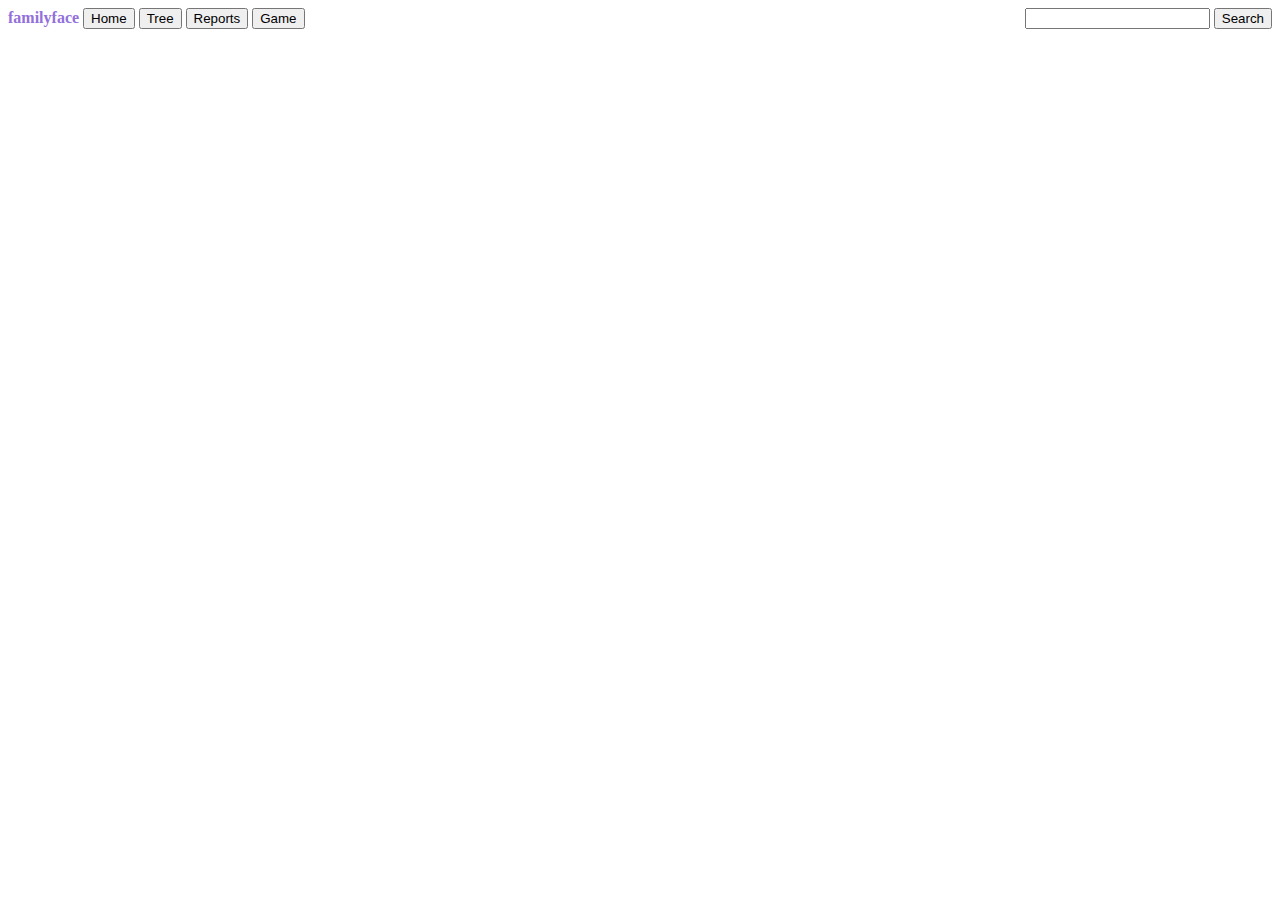
==== index.html @ c3f3ba1b "add title" ====
<html>

<head>
  <title>familyface</title>
  <style>

    .flex-container-row {
      display: flex;
      flex-direction: row;
      flex-wrap: nowrap;
      justify-content: center;
      align-content: center;
      align-items: stretch;
    }

    .flex-container-column {
      display: flex;
      flex-direction: column;;
      flex-wrap: nowrap;
      justify-content: center;
      align-content: center;
      align-items: stretch;
    }

    .flex-item-default {
      width: 300px;
      flex-grow: 0;
      flex-shrink: 0;
      flex-basis: 0;
    }

    .flex-grow {
      flex-grow: 1;
    }

    .pic-big{
      width: 200px;
      height: 200px;
    }
    .pic {
      width: 100px;
      height: 100px;
      background-color: black;
    }

    .view {
      display:none;
    }

    #gameStatus{
      text-align: center;
    }

    #title{
      font-weight: bold;
      color: mediumpurple;
    }

  </style>

  <script src="https://code.jquery.com/jquery-3.1.1.min.js" integrity="sha256-hVVnYaiADRTO2PzUGmuLJr8BLUSjGIZsDYGmIJLv2b8=" crossorigin="anonymous"></script>
</head>

<body class="flex-container-column">
  <!--Header--><div id="header" class="flex-container-row">
  <div class="flex-grow">
    <span id="title">familyface</span>
    <button class="btn-nav">Home</button>
    <button class="btn-nav">Tree</button>
    <button class="btn-nav">Reports</button>
    <button id="header-btn-game" class="btn-nav">Game</button>
  </div>
  <div>
    <input id="search-term"></input>
    <button id="btn-search">Search</button>
  </div>

  </div><!--Header-->
  <!--View-Home--><div id="view-home" class="flex-grow view">
    Sorry nothing new...<br>Your family must be boring.
  </div><!--View-Home-->

  <!--View-Tree--><div id="view-tree" class="flex-grow view">
    <div class="flex-container-row">
      <div class="flex-grow">
        <!--Generations--><div class="flex-container-column">
          <!--Parents--><div class="flex-container-row">
            <div id="mom" class="flex-grow" style="background-color:khaki;">Unknown mom</div>
            <div id="dad" class="flex-grow" style="background-color:pink;">Unknown dad</div>
          </div><!--Parents-->
          <!--Person--><div style="background-color:lightblue;">
          <div id="person">person</div>
          <div id="spouse">No known spouse</div>
          </div><!--Person-->
          <!--Children--><div style="background-color:plum;">
            <div id="children">No known children</div>
          </div><!--Children-->
        </div><!--Generations-->
      </div>
      <!--Details--><div>
        details
        <div id="details"></div>
      </div><!--Details-->
    </div>
  </div><!--View-Tree-->

  <!--View-Report--><div id="view-reports" class="flex-grow view" style="background-color:lightgray;">
    <div class="flex-container-row">
      <div class=flex-grow>
        BirthdayList
        <div id="birthdayList">no birthdays</div>
      </div>
      <div id="report-birthday" class="flex-grow" style="display:none;">
        Search
        <div id="searchResults"></div>
      </div>
    </div>
  </div><!--View-Report-->

  <!--View-Game--><div id="view-game" class="flex-grow view" style="background-color:lightgray;">
    <div id="gameStatus"><br></div>
    <div class="flex-container-row">
      <div class=flex-grow>
        <div id="gamePic">Picture here</div>
      </div>
      <div class="flex-grow">
        <div id="gameOptions">Options here</div>
      </div>
    </div>
  </div><!--View-Game-->

</body>

<script>
var params = {};
if (location.search) {
  var parts = location.search.substring(1).split('&');
  for (var i = 0; i < parts.length; i++) {
    var nv = parts[i].split('=');
    if (!nv[0]) continue;
    params[nv[0]] = nv[1] || true;
  }
}

var view = (typeof params.view == "undefined") ? "tree" : params.view;
function goToView(name){
  $(".view").hide();
  $("#view-" + name).show();
  updateViewURLParam(name);
}

function updateViewURLParam(view){
  var url = ""; var params = window.location.search;
  if (params.length === 0){
    url = window.location.pathname + "?view=" + view
  }else if (!params.includes("view")){
    url = window.location.pathname + params + "&view=" + view
  }else{
    params = params.substr(1).split("&");
    for (var i = 0; i < params.length; i++){
      if (params[i].startsWith("view")){ params[i] = "view=" + view; break; }
    }
    url = "?" + params.join("&");
  }
  window.history.pushState({},"",url);
}

</script>

<script> //Birthdays
function getBirthdayList() {
  $.getJSON("/people/get").done(function(data) {
    if (data == null) return;
    var people = removeBirthdayless(data).sort(birthdaySort);
    var htmlArray = []
    people.forEach(function(p){ htmlArray.push(birthdayLine(p)); });
    $("#birthdayList").html(htmlArray.join("<br>"));
  });
}
getBirthdayList();

function removeBirthdayless(people){
  var r = [];
  people.forEach(function(p){
    if (typeof p.details.birthday !== "undefined") r.push(p);
  });
  return r;
}

function birthdaySort(a,b){
  var x = a.details.birthday; var y = b.details.birthday;
  return ((x < y) ? -1 : ((x > y) ? 1 : 0));
}

function birthdayLine(person){
  return person.details.birthday + " | " + personHTML(person);
}
</script>

<script> //Search
function search(term) {
  $.getJSON("/people/search", {"term":term}).done(function(data) {
    if (data == null) return;
    var str = data.length + " found<br>";
    data.forEach(function(p){ str += personHTML(p) + "<br>"});
    $("#searchResults").html(str);
  });
}
</script>

<script> //Person
  var person, mom, dad, currentSpouse;
  var children = [];

  function cleanUpScreen() {
    $("#person").html("");
    $("#spouse").html("");
    $("#mom").html("");
    $("#dad").html("");
    $("#children").html("");
    $("#details").html("")
  }

  function getPerson(id) {
    $.getJSON("/person/get", {
      "person_id": id
    }).done(function(person) {
      console.log("person", person);
      $("#person").html(personHTML(person,true));
      $("#details").html(JSON.stringify(person.details).replace(/,/g , "<br>").replace(/({|})/g , ""));
      getDad(person.dad_id);
      getMom(person.mom_id);
      if (person.marriages) {
        getSpouse(person.marriages[person.marriages.length - 1].spouse_id);
      }
      getChildren(person.children_ids)
    })
  }

  function personHTML(person, pic) {
    var str = '<a href="face?person_id=' + person.id + '">';
    if (pic) {
      if (typeof person.details.fbid !== "undefined") {
        str += '<iframe class="pic" src="https://graph.facebook.com/' + person.details.fbid +'/picture?type=normal"></iframe><br>';
      } else if (typeof person.details.pic !== "undefined")
        str += '<image class="pic" src="/pic?path=' + person.details.pic +'"></image><br>';
      else {
        str += '<div class="pic"></div>';
      }
    }
    str += person.details.givennames + " " + person.details.surname + '</a>'
    return str;

  }

  function getChildren(children_ids) {
    for (child_id in children_ids) {
      getChild(children_ids[child_id]);
    }
  }

  function childrenHtml() {
    var links = [];
    for (child in children) {
      links.push(personHTML(children[child],true))
    }
    $("#children").html(links.join("<br>"))
  }

  function getChild(id) {
    $.getJSON("/person/get", {
      "person_id": id
    }).done(function(data) {
      if (data == null) return;
      children.push(data);
      childrenHtml();
    });
  }

  function getSpouse(id) {
    $.getJSON("/person/get", {
      "person_id": id
    }).done(function(spouse) {
      if (spouse == null) return;
      $("#spouse").html(personHTML(spouse,true));
    });
  }

  function getDad(id) {
    $.getJSON("/person/get", {
      "person_id": id
    }).done(function(dad) {
      if (dad == null) return;
      $("#dad").html(personHTML(dad,true));
    });
  }

  function getMom(id) {
    $.getJSON("/person/get", {
      "person_id": id
    }).done(function(mom) {
      if (mom == null) return;
      $("#mom").html(personHTML(mom,true));
    });
  }

  if (typeof params.person_id == "undefined") {
    getPerson(1);
  } else {
    getPerson(params.person_id);
  }
</script>

<script> //Game
  var gamePeople = [];
  var gameCurrentPersonIndex;
  var gameCurrentAnswers = [];
  var getGamePeople = function(){
    $.getJSON("/people/get").done(function(data) {
      if (data == null) return;
      data.forEach(function(p){
        if ((typeof p.details.fbid !== "undefined") ||
          (typeof p.details.pic !== "undefined")) gamePeople.push(p);
      });
      gameNext();
    });
  }();

  function gameRandom(){
    function getRandomInt(min, max) {
      min = Math.ceil(min);
      max = Math.floor(max);
      return Math.floor(Math.random() * (max - min)) + min;
    }
    return getRandomInt(0, gamePeople.length);
  }

  function gameNext(){
    if (gamePeople.length < 4) {
      $("#header-btn-game").hide();
      return;
    }

    var personNum = gameRandom();
    while (personNum === gameCurrentPersonIndex){personNum = gameRandom();}

    gameCurrentAnswers = [];
    gameCurrentPersonIndex = personNum;

    while (gameCurrentAnswers.length < 4){
      if (!gameCurrentAnswers.includes(personNum))
        gameCurrentAnswers.push(personNum);
      personNum = gameRandom();
    }
    gameCurrentAnswers.sort(function(){return .5 - Math.random();});

    if (typeof gamePeople[gameCurrentPersonIndex].details.fbid !== "undefined"){
      $("#gamePic").html('<iframe class="pic-big" src="https://graph.facebook.com/' +
      gamePeople[gameCurrentPersonIndex].details.fbid +
      '/picture?type=large"></iframe>');
    }else {
      $("#gamePic").html('<image class="pic-big" src="/pic?path=' + gamePeople[gameCurrentPersonIndex].details.pic +'"></image><br>');
    }

    var options = "";
    gameCurrentAnswers.forEach(function(i){
      options += '<button class="gameChoices" onclick="checkAnswer(' +
        gamePeople[i].id + ')">' +
        gamePeople[i].details.givennames + ' ' +
        gamePeople[i].details.surname + '</button><br>';
    });
    $("#gameOptions").html(options);
  }

  function checkAnswer(id){
    if (gamePeople[gameCurrentPersonIndex].id === id){
        $("#gameStatus").html("Great Job! it was " +
          gamePeople[gameCurrentPersonIndex].details.givennames + " " +
          gamePeople[gameCurrentPersonIndex].details.surname + "!"
        );
        gameNext();
    }else{
      $("#gameStatus").html("Keep trying.");
    }
  }
</script>

<script>
  goToView(view);

  $("#btn-search").click(function(){
    search($("#search-term").val());
  });

  $("#search-term").keypress(function (e) {
    if (e.which == 13) {
      $("#report-birthday").show();
      search($("#search-term").val());
      goToView("reports");
    }
  });

  $(".btn-nav").click(function(){
    var view = $(this).text().toLowerCase();
    goToView(view);
  });

</script>

</html>
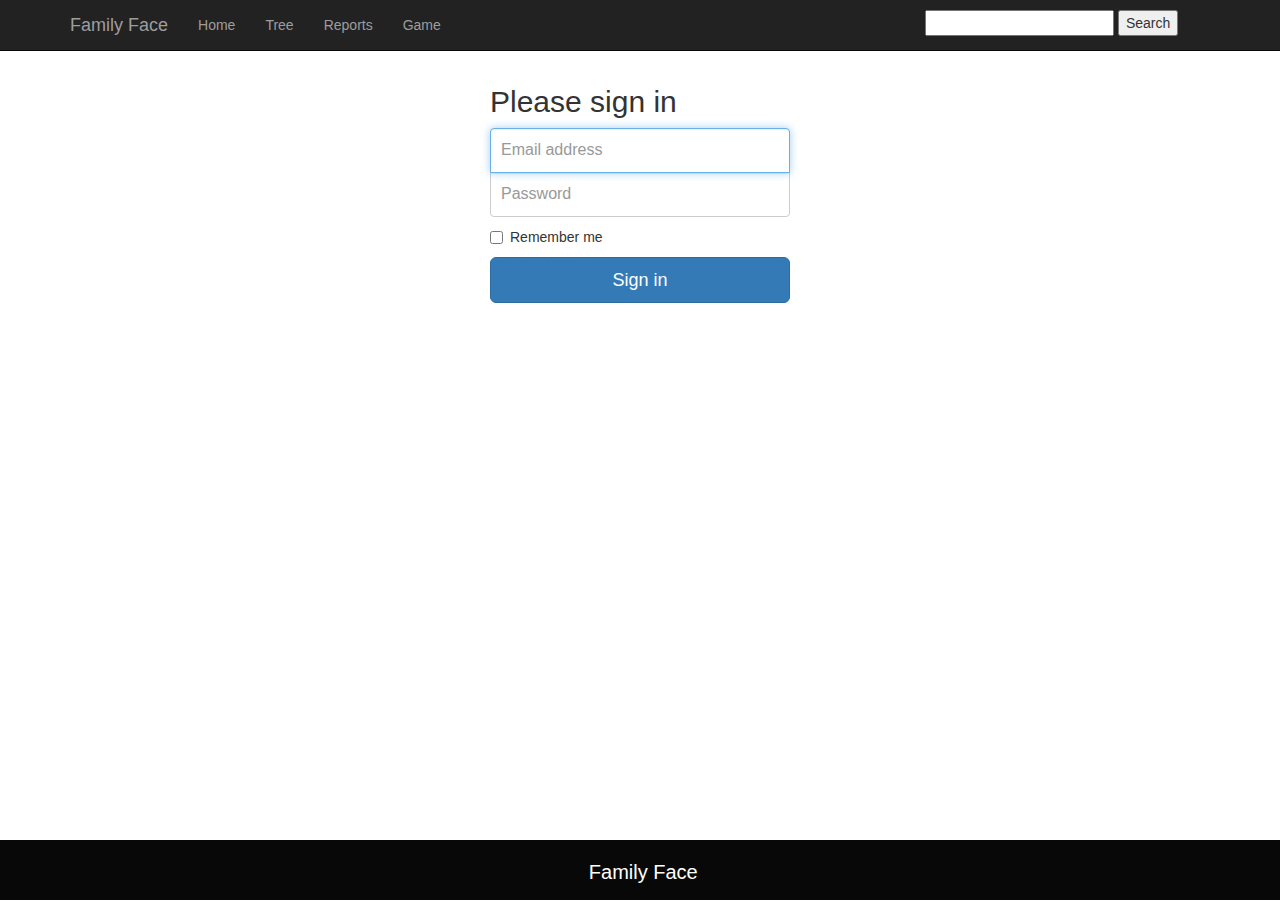
==== commit 54725ebd: "Ryan's Beauitifcation" ====
--- a/index.html
+++ b/index.html
@@ -1,135 +1,422 @@
-<html>
-
-<head>
-  <title>familyface</title>
-  <style>
-
-    .flex-container-row {
-      display: flex;
-      flex-direction: row;
-      flex-wrap: nowrap;
-      justify-content: center;
-      align-content: center;
-      align-items: stretch;
-    }
-
-    .flex-container-column {
-      display: flex;
-      flex-direction: column;;
-      flex-wrap: nowrap;
-      justify-content: center;
-      align-content: center;
-      align-items: stretch;
-    }
-
-    .flex-item-default {
-      width: 300px;
-      flex-grow: 0;
-      flex-shrink: 0;
-      flex-basis: 0;
-    }
-
-    .flex-grow {
-      flex-grow: 1;
-    }
-
-    .pic-big{
-      width: 200px;
-      height: 200px;
-    }
-    .pic {
-      width: 100px;
-      height: 100px;
-      background-color: black;
-    }
-
-    .view {
-      display:none;
-    }
-
-    #gameStatus{
-      text-align: center;
-    }
-
-    #title{
-      font-weight: bold;
-      color: mediumpurple;
-    }
-
-  </style>
-
-  <script src="https://code.jquery.com/jquery-3.1.1.min.js" integrity="sha256-hVVnYaiADRTO2PzUGmuLJr8BLUSjGIZsDYGmIJLv2b8=" crossorigin="anonymous"></script>
-</head>
-
-<body class="flex-container-column">
-  <!--Header--><div id="header" class="flex-container-row">
-  <div class="flex-grow">
-    <span id="title">familyface</span>
-    <button class="btn-nav">Home</button>
-    <button class="btn-nav">Tree</button>
-    <button class="btn-nav">Reports</button>
-    <button id="header-btn-game" class="btn-nav">Game</button>
-  </div>
-  <div>
-    <input id="search-term"></input>
-    <button id="btn-search">Search</button>
-  </div>
-
-  </div><!--Header-->
-  <!--View-Home--><div id="view-home" class="flex-grow view">
-    Sorry nothing new...<br>Your family must be boring.
-  </div><!--View-Home-->
-
-  <!--View-Tree--><div id="view-tree" class="flex-grow view">
-    <div class="flex-container-row">
-      <div class="flex-grow">
-        <!--Generations--><div class="flex-container-column">
-          <!--Parents--><div class="flex-container-row">
-            <div id="mom" class="flex-grow" style="background-color:khaki;">Unknown mom</div>
-            <div id="dad" class="flex-grow" style="background-color:pink;">Unknown dad</div>
-          </div><!--Parents-->
-          <!--Person--><div style="background-color:lightblue;">
-          <div id="person">person</div>
-          <div id="spouse">No known spouse</div>
-          </div><!--Person-->
-          <!--Children--><div style="background-color:plum;">
-            <div id="children">No known children</div>
-          </div><!--Children-->
-        </div><!--Generations-->
+<!DOCTYPE html>
+<html lang="en">
+  <head>
+    <style>
+      body {
+        padding-top: 50px;
+        height: 870px;
+      }
+      .starter-template {
+        padding: 40px 15px;
+        text-align: center;
+      }
+
+      .searchNav {
+        padding-left: 75%;
+        padding-top: 10px;
+      }
+
+      #recentAct {
+        padding-left: 10%;
+      }
+
+      #famTree {
+        padding-left: 5%;
+        margin-bottom: 15px;
+      }
+
+      .pic-big{
+        width: 200px;
+        height: 200px;
+      }
+      .pic {
+        width: 100px;
+        height: 100px;
+        background-color: black;
+      }
+
+      #dad,#mom {
+        padding-bottom: 55px;
+        padding-top: 25px;
+      }
+
+      #detailP {
+        padding-top: 50px;
+      }
+
+      #extra {
+        height: 200px;
+      }
+
+      .dStyle {
+        /*margin-left: 78%;*/
+        margin-right: -30px;
+        margin-top: -83px;
+        height: 300px;
+        padding-bottom: 750px;
+        border-left: 1px solid #333;
+        background-color: #fafafa;
+
+      }
+
+      #details {
+        padding-top: 10%;
+        padding-left: 60px;
+      }
+
+      #details hr {
+        padding-top: 10%;
+        margin-left: -60px;
+      }
+
+      #buttonDetail {
+        margin-left: 35%;
+        margin-top: 70px;
+      }
+
+      .footer {
+        position: absolute;
+        bottom: 0;
+        width: 100%;
+        height: 60px;
+        background-color: #080808;
+      }
+
+      #footerDesc {
+        margin-top: 18px;
+        margin-left: 46%;
+        font-size: 20px;
+        color: #ffffff;
+        font-weight: 150;
+      }
+
+
+
+      .reportsRow {
+        height: 300px;
+        padding-top: 3%;
+        padding-bottom: 750px;
+        padding-left: 30px;
+        background-color: #fafafa;
+        border-right: 1px solid #333;
+        margin-left: -30px;
+      }
+
+      .reportsRow hr {
+        margin-left: -60px;
+        padding-bottom: 10%;
+
+      }
+
+      .reportResults h3 {
+        margin-left: 40%;
+        margin-top: 5%;
+
+      }
+
+      #searchResults {
+        margin-left: 45%;
+        margin-top: 5%;
+      }
+
+      #searchResults {
+        height: 100px;
+      }
+
+      body {
+        padding-top: 40px;
+        padding-bottom: 40px;
+        background-color: #eee;
+      }
+
+      .form-signin {
+        max-width: 330px;
+        padding: 15px;
+        margin: 0 auto;
+      }
+      .form-signin .form-signin-heading,
+      .form-signin .checkbox {
+        margin-bottom: 10px;
+      }
+      .form-signin .checkbox {
+        font-weight: normal;
+      }
+      .form-signin .form-control {
+        position: relative;
+        height: auto;
+        -webkit-box-sizing: border-box;
+           -moz-box-sizing: border-box;
+                box-sizing: border-box;
+        padding: 10px;
+        font-size: 16px;
+      }
+      .form-signin .form-control:focus {
+        z-index: 2;
+      }
+      .form-signin input[type="email"] {
+        margin-bottom: -1px;
+        border-bottom-right-radius: 0;
+        border-bottom-left-radius: 0;
+      }
+      .form-signin input[type="password"] {
+        margin-bottom: 10px;
+        border-top-left-radius: 0;
+        border-top-right-radius: 0;
+      }
+
+      .gameView {
+        position: fixed;
+        top: 70%;
+        left: 50%;
+        transform: translate(-50%, -50%);
+      }
+      .gameView1 {
+        position: fixed;
+        top: 40%;
+        left: 50%;
+        transform: translate(-50%, -50%);
+      }
+      .gameView2 {
+        position: fixed;
+        top: 60%;
+        left: 50%;
+        transform: translate(-50%, -50%);
+      }
+
+      .gameView3 {
+        position: fixed;
+        top: 40%;
+        left: 50%;
+        transform: translate(-50%, -50%);
+      }
+      .gameView4 {
+        position: fixed;
+        top: 55%;
+        left: 50%;
+        transform: translate(-50%, -50%);
+      }
+
+
+    </style>
+    <meta charset="utf-8">
+    <meta http-equiv="X-UA-Compatible" content="IE=edge">
+    <meta name="viewport" content="width=device-width, initial-scale=1">
+    <!-- The above 3 meta tags *must* come first in the head; any other head content must come *after* these tags -->
+    <meta name="description" content="">
+    <meta name="author" content="">
+    <link rel="icon" href="../../favicon.ico">
+
+    <title>Starter Template for Bootstrap</title>
+    <!-- <link href="dist/css/bootstrap.min.css" rel="stylesheet"> -->
+    <link href="assets/css/ie10-viewport-bug-workaround.css" rel="stylesheet">
+    <link href="starter-template.css" rel="stylesheet">
+    <script src="assets/js/ie-emulation-modes-warning.js"></script>
+
+  </head>
+
+  <body>
+
+    <nav class="navbar navbar-inverse navbar-fixed-top">
+      <div class="container">
+        <div class="navbar-header">
+          <button type="button" class="navbar-toggle collapsed" data-toggle="collapse" data-target="#navbar" aria-expanded="false" aria-controls="navbar">
+            <span class="sr-only">Toggle navigation</span>
+            <span class="icon-bar"></span>
+            <span class="icon-bar"></span>
+            <span class="icon-bar"></span>
+          </button>
+          <a id="titleName" class="navbar-brand" href="#">Family Face</a>
+        </div>
+        <div id="navbar" class="collapse navbar-collapse">
+          <ul class="nav navbar-nav">
+            <li><a class="btn-nav">Home</a></li>
+            <li><a class="btn-nav">Tree</a></li>
+            <li><a class="btn-nav">Reports</a></li>
+            <li><a id="header-btn-game" class="btn-nav">Game</a></li>
+          </ul>
+          <div class="searchNav">
+            <input id="search-term"></input>
+            <button id="btn-search">Search</button>
+          </div>
+        </div><!--/.nav-collapse -->
       </div>
-      <!--Details--><div>
-        details
-        <div id="details"></div>
-      </div><!--Details-->
-    </div>
-  </div><!--View-Tree-->
-
-  <!--View-Report--><div id="view-reports" class="flex-grow view" style="background-color:lightgray;">
-    <div class="flex-container-row">
-      <div class=flex-grow>
-        BirthdayList
-        <div id="birthdayList">no birthdays</div>
-      </div>
-      <div id="report-birthday" class="flex-grow" style="display:none;">
-        Search
-        <div id="searchResults"></div>
+    </nav>
+
+    <div id="view-login" class="view">
+      <div class="container">
+
+        <form class="form-signin">
+          <h2 class="form-signin-heading">Please sign in</h2>
+          <label for="inputEmail" class="sr-only">Email address</label>
+          <input type="email" id="inputEmail" class="form-control" placeholder="Email address" required autofocus>
+          <label for="inputPassword" class="sr-only">Password</label>
+          <input type="password" id="inputPassword" class="form-control" placeholder="Password" required>
+          <div class="checkbox">
+            <label>
+              <input type="checkbox" value="remember-me"> Remember me
+            </label>
+          </div>
+          <button id="signIn" class="btn btn-lg btn-primary btn-block" type="submit">Sign in</button>
+        </form>
+
       </div>
     </div>
-  </div><!--View-Report-->
-
-  <!--View-Game--><div id="view-game" class="flex-grow view" style="background-color:lightgray;">
-    <div id="gameStatus"><br></div>
-    <div class="flex-container-row">
-      <div class=flex-grow>
-        <div id="gamePic">Picture here</div>
-      </div>
-      <div class="flex-grow">
-        <div id="gameOptions">Options here</div>
+
+    <div id="view-Edit" class="view">
+      <div class="container">
+
+        <form class="form-signin">
+          <h2 class="form-signin-heading">Edit Details</h2>
+          <label for="inputEmail" class="sr-only">Enter Job Title</label>
+          <input type="input" id="inputEmail" class="form-control" placeholder="Job Title" required autofocus>
+          <label for="inputPassword" class="sr-only">Enter Birthdate</label>
+          <input type="date" id="inputPassword" class="form-control" required>
+          <button id="submitEdit" class="btn btn-lg btn-primary btn-block" type="submit">Submit Changes</button>
+        </form>
+
       </div>
     </div>
-  </div><!--View-Game-->
-
+
+    <div id="view-admin" class="view">
+      <div class="container">
+        <div>
+          <div class="col-md-2"></div>
+          <div id="recentAct" class="col-md-8">
+            <h1>Thank You For You Submission</h1>
+            <p class="lead">Our Admin Will Review The Request.</p>
+          </div>
+          <div class="col-md-2"></div>
+        </div>
+      </div>
+
+
+    </div>
+
+
+    <div id="view-home" class="view">
+      <div class="container">
+        <div>
+          <div class="col-md-3"></div>
+          <div id="recentAct" class="col-md-6">
+            <h1>Recent Activities</h1>
+            <p class="lead">Most recent activities of your family.</p>
+          </div>
+          <div class="col-md-3"></div>
+        </div>
+      </div> <!-- /container -->
+      <hr>
+      <div class="container">
+        <div class="row">
+          <div class="col-md-5"></div>
+          <div id="report-birthday" class="col-md-3">
+            <p>Sorry nothing new...<br>Your family must be boring.</p>
+          </div>
+          <div class="col-md-4"></div>
+        </div>
+      </div> <!-- /container -->
+    </div>
+
+      <!--View-Tree-->
+      <div id="view-tree" class="view">
+        <div>
+          <div class="col-md-3"></div>
+          <div id="famTree" class="col-md-6">
+            <h1>Family Tree</h1>
+          </div>
+          <div class="col-md-3"></div>
+        </div>
+        <div class="container-fluid">
+          <div class="row-fluid">
+            <div class="col-md-9">
+                <!--Parents-->
+                  <div class="col-md-3"></div>
+                  <div id="mom" class="col-md-4">Unknown mom</div>
+                  <div id="dad" class="col-md-2">Unknown dad</div>
+                  <div class="col-md-3"></div>
+                <!--Parents-->
+                <!--Person-->
+                <div>
+                  <div class="col-md-4"></div>
+                  <div class="col-md-2" id="person">person</div>
+                  <div class="col-md-3" id="spouse">No known spouse</div>
+                  <div id="extra" class="col-md-3"></div>
+                </div><!--Person-->
+                <!--Children-->
+                <div>
+
+                  <div id="children">No known children</div>
+
+                </div><!--Children-->
+            </div>
+            <!--Details-->
+            <div class="col-md-3">
+              <div class="dStyle">
+                <div id="details"></div>
+                <button id="buttonDetail"type="button" class="btn btn-primary">Edit Details</button>
+              </div>
+
+            </div>
+            <!--Details-->
+            </div>
+          </div>
+        </div>
+
+
+        <div id="view-reports" class="view">
+          <div class="container-fluid">
+            <div class="row-fluid">
+              <div class="col-md-3">
+                <div class="reportsRow">
+                    <h3>Birthday List</h3>
+                    <hr>
+                    <div id="birthdayList">no birthdays</div>
+                </div>
+              </div>
+              <div class="col-md-9">
+                <div class="reportResults">
+                  <div id="report-birthday">
+                    <h3>Search Results</h3>
+                    <div id="searchResults"></div>
+                  </div>
+                </div>
+              </div>
+            </div>
+          </div>
+        </div><!--View-Report-->
+
+        <div id="view-game" class="view">
+            <div class="flex-container-row" id="gameStyle1">
+              <div class="gameView1">
+                <div id="gamePic">Picture here</div>
+              </div>
+              <div class="gameView2">
+                <div id="gameOptions">Options here</div>
+              </div>
+            </div>
+            <div id="gameStyle2">
+              <div class="gameView3">
+                <div id="gameName">name here</div>
+              </div>
+              <div class="gameView4">
+                <div id="gamePicOptions">Pictures here</div>
+              </div>
+            </div>
+            <div class="gameView">
+              <div id="gameStatus"><br></div>
+            </div>
+        </div><!--View-Game-->
+
+    <div class="footer navbar-fixed-bottom">
+      <p id="footerDesc">Family Face</p>
+    </div>
 </body>
+
+<script src="https://code.jquery.com/jquery-3.1.1.min.js" integrity="sha256-hVVnYaiADRTO2PzUGmuLJr8BLUSjGIZsDYGmIJLv2b8=" crossorigin="anonymous"></script>
+<script>window.jQuery || document.write('<script src="../../assets/js/vendor/jquery.min.js"><\/script>')</script>
+<!-- Latest compiled and minified CSS -->
+<link rel="stylesheet" href="https://maxcdn.bootstrapcdn.com/bootstrap/3.3.7/css/bootstrap.min.css" integrity="sha384-BVYiiSIFeK1dGmJRAkycuHAHRg32OmUcww7on3RYdg4Va+PmSTsz/K68vbdEjh4u" crossorigin="anonymous">
+<!-- <script src="dist/js/bootstrap.min.js"></script> -->
+
 
 <script>
 var params = {};
@@ -142,7 +429,7 @@
   }
 }
 
-var view = (typeof params.view == "undefined") ? "tree" : params.view;
+var view = (typeof params.view == "undefined") ? "login" : params.view;
 function goToView(name){
   $(".view").hide();
   $("#view-" + name).show();
@@ -227,18 +514,30 @@
     }).done(function(person) {
       console.log("person", person);
       $("#person").html(personHTML(person,true));
-      $("#details").html(JSON.stringify(person.details).replace(/,/g , "<br>").replace(/({|})/g , ""));
+      $("#details").html('<h4>Details for ' + person.details.givennames  + " " + person.details.surname +
+        '</h4><hr><p>Birthday: ' + person.details.birthday +
+        '<p>Occupation: ' + person.details.occupation);
       getDad(person.dad_id);
       getMom(person.mom_id);
       if (person.marriages) {
         getSpouse(person.marriages[person.marriages.length - 1].spouse_id);
       }
-      getChildren(person.children_ids)
+      else {
+        $("#spouse").html('<image class="pic" src="/pic/female.png"></image>');
+      }
+      if(person.children_ids)
+      {
+        getChildren(person.children_ids);
+      }
+      else {
+        childrenHtml();
+      }
+
     })
   }
 
   function personHTML(person, pic) {
-    var str = '<a href="face?person_id=' + person.id + '">';
+    var str = '<a href="face?view=tree&person_id=' + person.id + '">';
     if (pic) {
       if (typeof person.details.fbid !== "undefined") {
         str += '<iframe class="pic" src="https://graph.facebook.com/' + person.details.fbid +'/picture?type=normal"></iframe><br>';
@@ -261,10 +560,36 @@
 
   function childrenHtml() {
     var links = [];
+    var length = children.length;
+
     for (child in children) {
       links.push(personHTML(children[child],true))
     }
-    $("#children").html(links.join("<br>"))
+    var str = "";
+    if(length == 0)
+    {
+      str = "<div class='col-md-4'></div>"
+      + "<div class='col-md-4'><image class='pic' src='/pic/female.png'></image></div><div class='col-md-4'>"
+      + "</div>";
+      $("#children").html(str);
+
+    }
+    if(length == 1)
+    {
+      str = "<div class='col-md-4'></div><div class='col-md-4'>" + links.join() + "</div>" + "<div class='col-md-4'></div>";
+      $("#children").html(str);
+    }
+    else if(length == 2)
+    {
+      str = "<div class='col-md-3'></div><div class='col-md-4'>" + links.join("</div><div class='col-md-4'>") + "</div>";
+      $("#children").html(str);
+    }
+    else if(length == 3)
+    {
+      str = "<div class='col-md-2'></div><div class='col-md-3'>" + links.join("</div><div class='col-md-3'>") + "</div>";
+      $("#children").html(str);
+    }
+
   }
 
   function getChild(id) {
@@ -281,7 +606,7 @@
     $.getJSON("/person/get", {
       "person_id": id
     }).done(function(spouse) {
-      if (spouse == null) return;
+      if (spouse == null) {$("#spouse").html('<image class="pic" src="/pic/female.png"></image>');};
       $("#spouse").html(personHTML(spouse,true));
     });
   }
@@ -290,7 +615,7 @@
     $.getJSON("/person/get", {
       "person_id": id
     }).done(function(dad) {
-      if (dad == null) return;
+      if (dad == null) {$("#dad").html('<image class="pic" src="pic/male.jpg"></image>');};
       $("#dad").html(personHTML(dad,true));
     });
   }
@@ -299,7 +624,7 @@
     $.getJSON("/person/get", {
       "person_id": id
     }).done(function(mom) {
-      if (mom == null) return;
+      if (mom == null) {$("#mom").html('<image class="pic" src="pic/female.png"></image>');}
       $("#mom").html(personHTML(mom,true));
     });
   }
@@ -361,22 +686,35 @@
     }else {
       $("#gamePic").html('<image class="pic-big" src="/pic?path=' + gamePeople[gameCurrentPersonIndex].details.pic +'"></image><br>');
     }
-
-    var options = "";
+    $("#gameName").html("<div><h3>" +
+      gamePeople[gameCurrentPersonIndex].details.givennames + ' ' +
+      gamePeople[gameCurrentPersonIndex].details.surname + "</h3></div>");
+
+    var options = "", pics = "";
     gameCurrentAnswers.forEach(function(i){
-      options += '<button class="gameChoices" onclick="checkAnswer(' +
+      pics += '<image style="margin: 0px 20px" class="pic" onclick="checkAnswer(' +
+        gamePeople[i].id + ')" src="/pic?path=' + gamePeople[i].details.pic +'"></image>'
+
+      options += '<button style="margin: 0px 20px" class="gameChoices btn btn-primary" onclick="checkAnswer(' +
         gamePeople[i].id + ')">' +
         gamePeople[i].details.givennames + ' ' +
-        gamePeople[i].details.surname + '</button><br>';
+        gamePeople[i].details.surname + '</button>';
     });
     $("#gameOptions").html(options);
+    $("#gamePicOptions").html(pics);
+
+    $("#gameStyle1").hide();
+    $("#gameStyle2").hide();
+    (Math.random() >= 0.5) ? $("#gameStyle1").show() : $("#gameStyle2").show();
+
   }
 
   function checkAnswer(id){
     if (gamePeople[gameCurrentPersonIndex].id === id){
-        $("#gameStatus").html("Great Job! it was " +
+        $("#gameStatus").html('Great Job! it was <a href="face?view=tree&person_id=' +
+          gamePeople[gameCurrentPersonIndex].id +'">' +
           gamePeople[gameCurrentPersonIndex].details.givennames + " " +
-          gamePeople[gameCurrentPersonIndex].details.surname + "!"
+          gamePeople[gameCurrentPersonIndex].details.surname + "</a>!"
         );
         gameNext();
     }else{
@@ -405,6 +743,22 @@
     goToView(view);
   });
 
+  $("#signIn").click(function(){
+    goToView("home");
+  });
+
+  $("#buttonDetail").click(function(){
+    goToView("Edit");
+  });
+
+  $("#submitEdit").click(function(){
+    goToView("admin");
+  });
+
+  $("#titleName").click(function(){
+    goToView("login");
+  });
+
 </script>
 
 </html>
--- a/assets/css/ie10-viewport-bug-workaround.css
+++ b/assets/css/ie10-viewport-bug-workaround.css
@@ -0,0 +1,13 @@
+/*!
+ * IE10 viewport hack for Surface/desktop Windows 8 bug
+ * Copyright 2014-2015 Twitter, Inc.
+ * Licensed under MIT (https://github.com/twbs/bootstrap/blob/master/LICENSE)
+ */
+
+/*
+ * See the Getting Started docs for more information:
+ * http://getbootstrap.com/getting-started/#support-ie10-width
+ */
+@-ms-viewport     { width: device-width; }
+@-o-viewport      { width: device-width; }
+@viewport         { width: device-width; }
--- a/starter-template.css
+++ b/starter-template.css
@@ -0,0 +1,17 @@
+body {
+  padding-top: 50px;
+}
+.starter-template {
+  padding: 40px 15px;
+  text-align: center;
+}
+
+.searchNav {
+
+  padding-left: 75%;
+  padding-top: 10px;
+}
+
+#recentAct {
+  padding-left: 10%;
+}
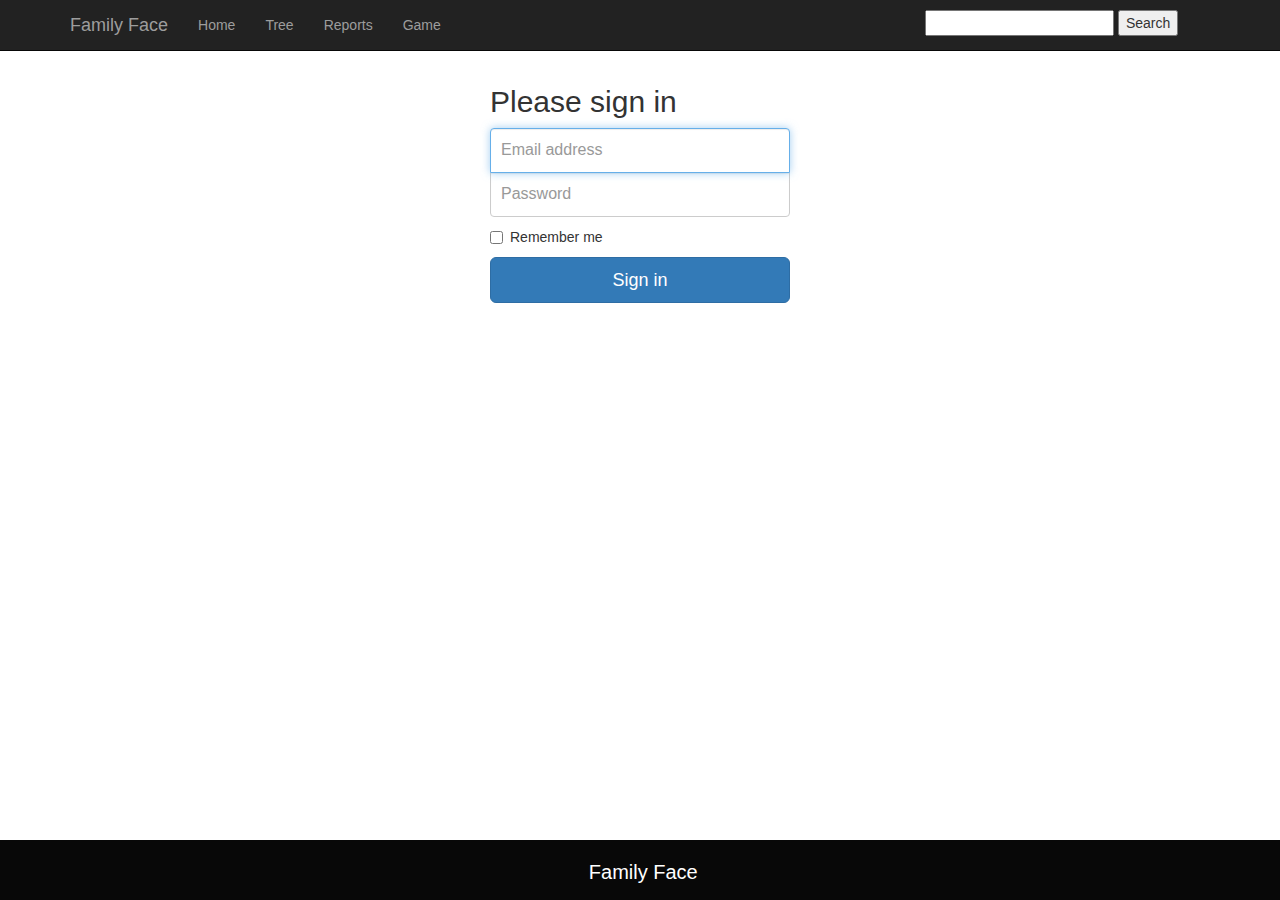
==== commit b0c665ca: "Buttons around game pictures and fix default icons." ====
--- a/index.html
+++ b/index.html
@@ -20,6 +20,15 @@
         padding-left: 10%;
       }
 
+      #recentEdit {
+        padding-left: 10%;
+        padding-top: 10%;
+      }
+
+      .leadEdit {
+        padding-left: 19%;
+      }
+
       #famTree {
         padding-left: 5%;
         margin-bottom: 15px;
@@ -53,7 +62,7 @@
         margin-right: -30px;
         margin-top: -83px;
         height: 300px;
-        padding-bottom: 750px;
+        padding-bottom: 850px;
         border-left: 1px solid #333;
         background-color: #fafafa;
 
@@ -196,6 +205,17 @@
         transform: translate(-50%, -50%);
       }
 
+      #submitEdit {
+        margin-top: 20%;
+      }
+
+      #facebookPic {
+
+      }
+
+      #facebookPic img {
+        margin-top: -46px;
+      }
 
     </style>
     <meta charset="utf-8">
@@ -281,9 +301,9 @@
       <div class="container">
         <div>
           <div class="col-md-2"></div>
-          <div id="recentAct" class="col-md-8">
+          <div id="recentEdit" class="col-md-8">
             <h1>Thank You For You Submission</h1>
-            <p class="lead">Our Admin Will Review The Request.</p>
+            <h4 class="leadEdit">Our Admin Will Review Your Request.</h4>
           </div>
           <div class="col-md-2"></div>
         </div>
@@ -523,7 +543,7 @@
         getSpouse(person.marriages[person.marriages.length - 1].spouse_id);
       }
       else {
-        $("#spouse").html('<image class="pic" src="/pic/female.png"></image>');
+        $("#spouse").html('<image class="pic" src="/pic?path=female.png"></image>');
       }
       if(person.children_ids)
       {
@@ -569,7 +589,7 @@
     if(length == 0)
     {
       str = "<div class='col-md-4'></div>"
-      + "<div class='col-md-4'><image class='pic' src='/pic/female.png'></image></div><div class='col-md-4'>"
+      + "<div class='col-md-4'><image class='pic' src='/pic?path=female.png'></image></div><div class='col-md-4'>"
       + "</div>";
       $("#children").html(str);
 
@@ -589,7 +609,21 @@
       str = "<div class='col-md-2'></div><div class='col-md-3'>" + links.join("</div><div class='col-md-3'>") + "</div>";
       $("#children").html(str);
     }
-
+    else if(length == 4)
+    {
+      str = "<div class='col-md-2'></div><div class='col-md-2'>" + links.join("</div><div class='col-md-2'>") + "</div>";
+      $("#children").html(str);
+    }
+    else if(length == 5)
+    {
+      str = "<div class='col-md-1'></div><div class='col-md-1'>" + links.join("</div><div class='col-md-2'>") + "</div>";
+      $("#children").html(str);
+    }
+    // else if(length == 6)
+    // {
+    //   str = "links.join("</div><div class='col-md-2'>")";
+    //   $("#children").html(str);
+    // }
   }
 
   function getChild(id) {
@@ -606,7 +640,7 @@
     $.getJSON("/person/get", {
       "person_id": id
     }).done(function(spouse) {
-      if (spouse == null) {$("#spouse").html('<image class="pic" src="/pic/female.png"></image>');};
+      if (spouse == null) {$("#spouse").html('<image class="pic" src="/pic?path=female.png"></image>');};
       $("#spouse").html(personHTML(spouse,true));
     });
   }
@@ -615,7 +649,7 @@
     $.getJSON("/person/get", {
       "person_id": id
     }).done(function(dad) {
-      if (dad == null) {$("#dad").html('<image class="pic" src="pic/male.jpg"></image>');};
+      if (dad == null) {$("#dad").html('<image class="pic" src="/pic?path=male.jpg"></image>');};
       $("#dad").html(personHTML(dad,true));
     });
   }
@@ -624,7 +658,7 @@
     $.getJSON("/person/get", {
       "person_id": id
     }).done(function(mom) {
-      if (mom == null) {$("#mom").html('<image class="pic" src="pic/female.png"></image>');}
+      if (mom == null) {$("#mom").html('<image class="pic" src="pic?path=female.png"></image>');}
       $("#mom").html(personHTML(mom,true));
     });
   }
@@ -692,8 +726,16 @@
 
     var options = "", pics = "";
     gameCurrentAnswers.forEach(function(i){
-      pics += '<image style="margin: 0px 20px" class="pic" onclick="checkAnswer(' +
-        gamePeople[i].id + ')" src="/pic?path=' + gamePeople[i].details.pic +'"></image>'
+      if (typeof gamePeople[i].details.fbid !== "undefined"){
+        pics += '<button onclick="checkAnswer(' + gamePeople[i].id + ')" style="width:100px; display: block; float: left; margin-right: 20px;">';
+        pics += '<iframe id="facebookPic" class="pic" style="pointer-events: none;" '+
+        ' src="https://graph.facebook.com/' + gamePeople[i].details.fbid + '/picture?type=normal"></iframe>';
+        pics += '</button>';
+
+      }else{
+      pics += '<button onclick="checkAnswer(' + gamePeople[i].id + ')" style="width: 100px; margin-right: 20px;">' +
+        '<image class="pic"  src="/pic?path=' + gamePeople[i].details.pic +'"></image></button>'
+      }
 
       options += '<button style="margin: 0px 20px" class="gameChoices btn btn-primary" onclick="checkAnswer(' +
         gamePeople[i].id + ')">' +
@@ -756,7 +798,7 @@
   });
 
   $("#titleName").click(function(){
-    goToView("login");
+    goToView("home");
   });
 
 </script>
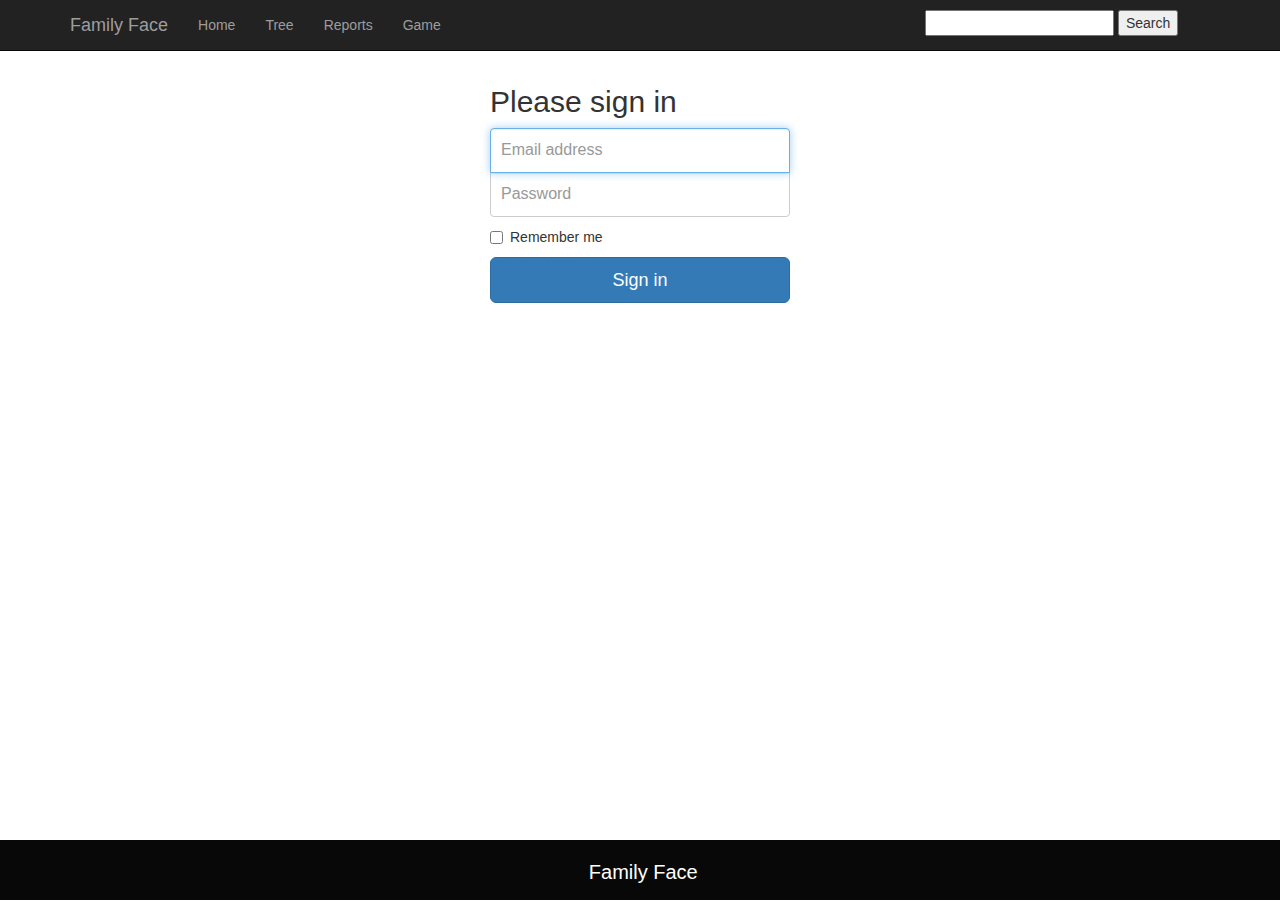
==== commit fb5776f4: "Update title" ====
--- a/index.html
+++ b/index.html
@@ -226,7 +226,7 @@
     <meta name="author" content="">
     <link rel="icon" href="../../favicon.ico">
 
-    <title>Starter Template for Bootstrap</title>
+    <title>Familyface</title>
     <!-- <link href="dist/css/bootstrap.min.css" rel="stylesheet"> -->
     <link href="assets/css/ie10-viewport-bug-workaround.css" rel="stylesheet">
     <link href="starter-template.css" rel="stylesheet">
